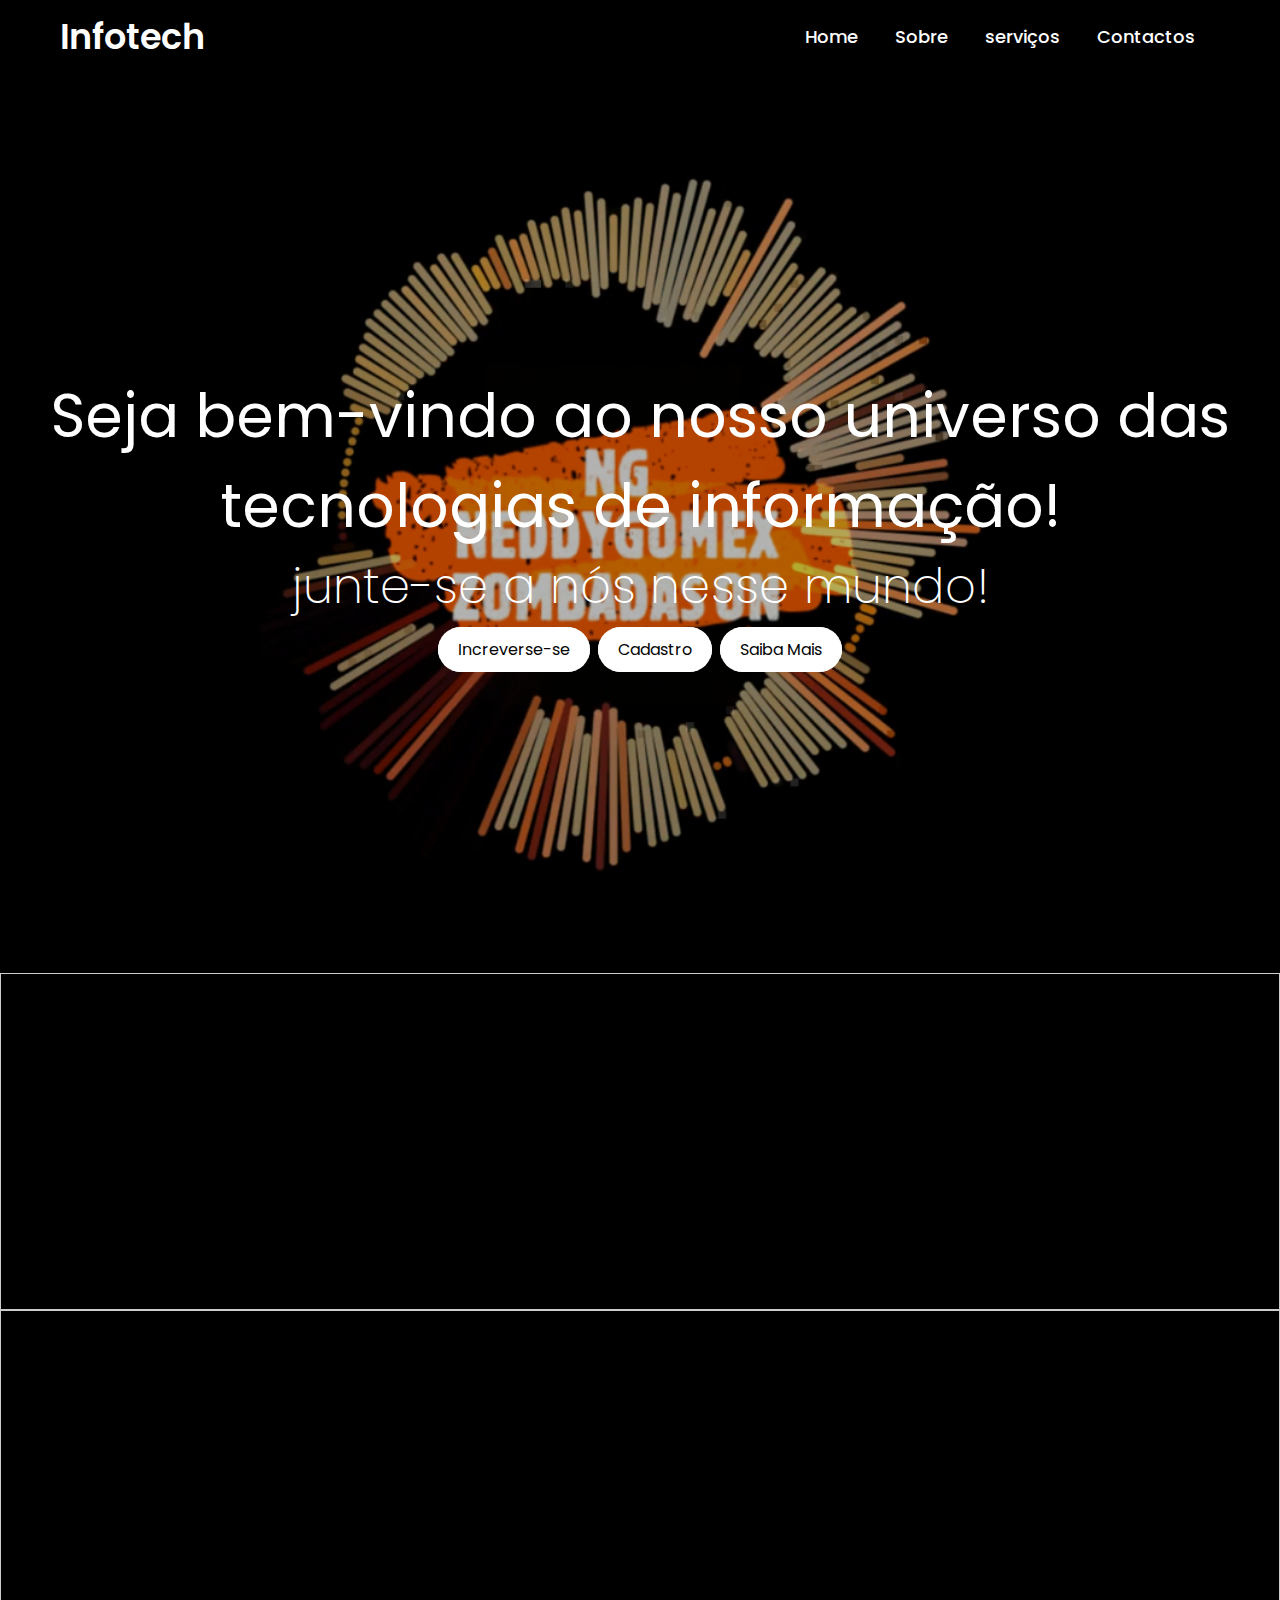
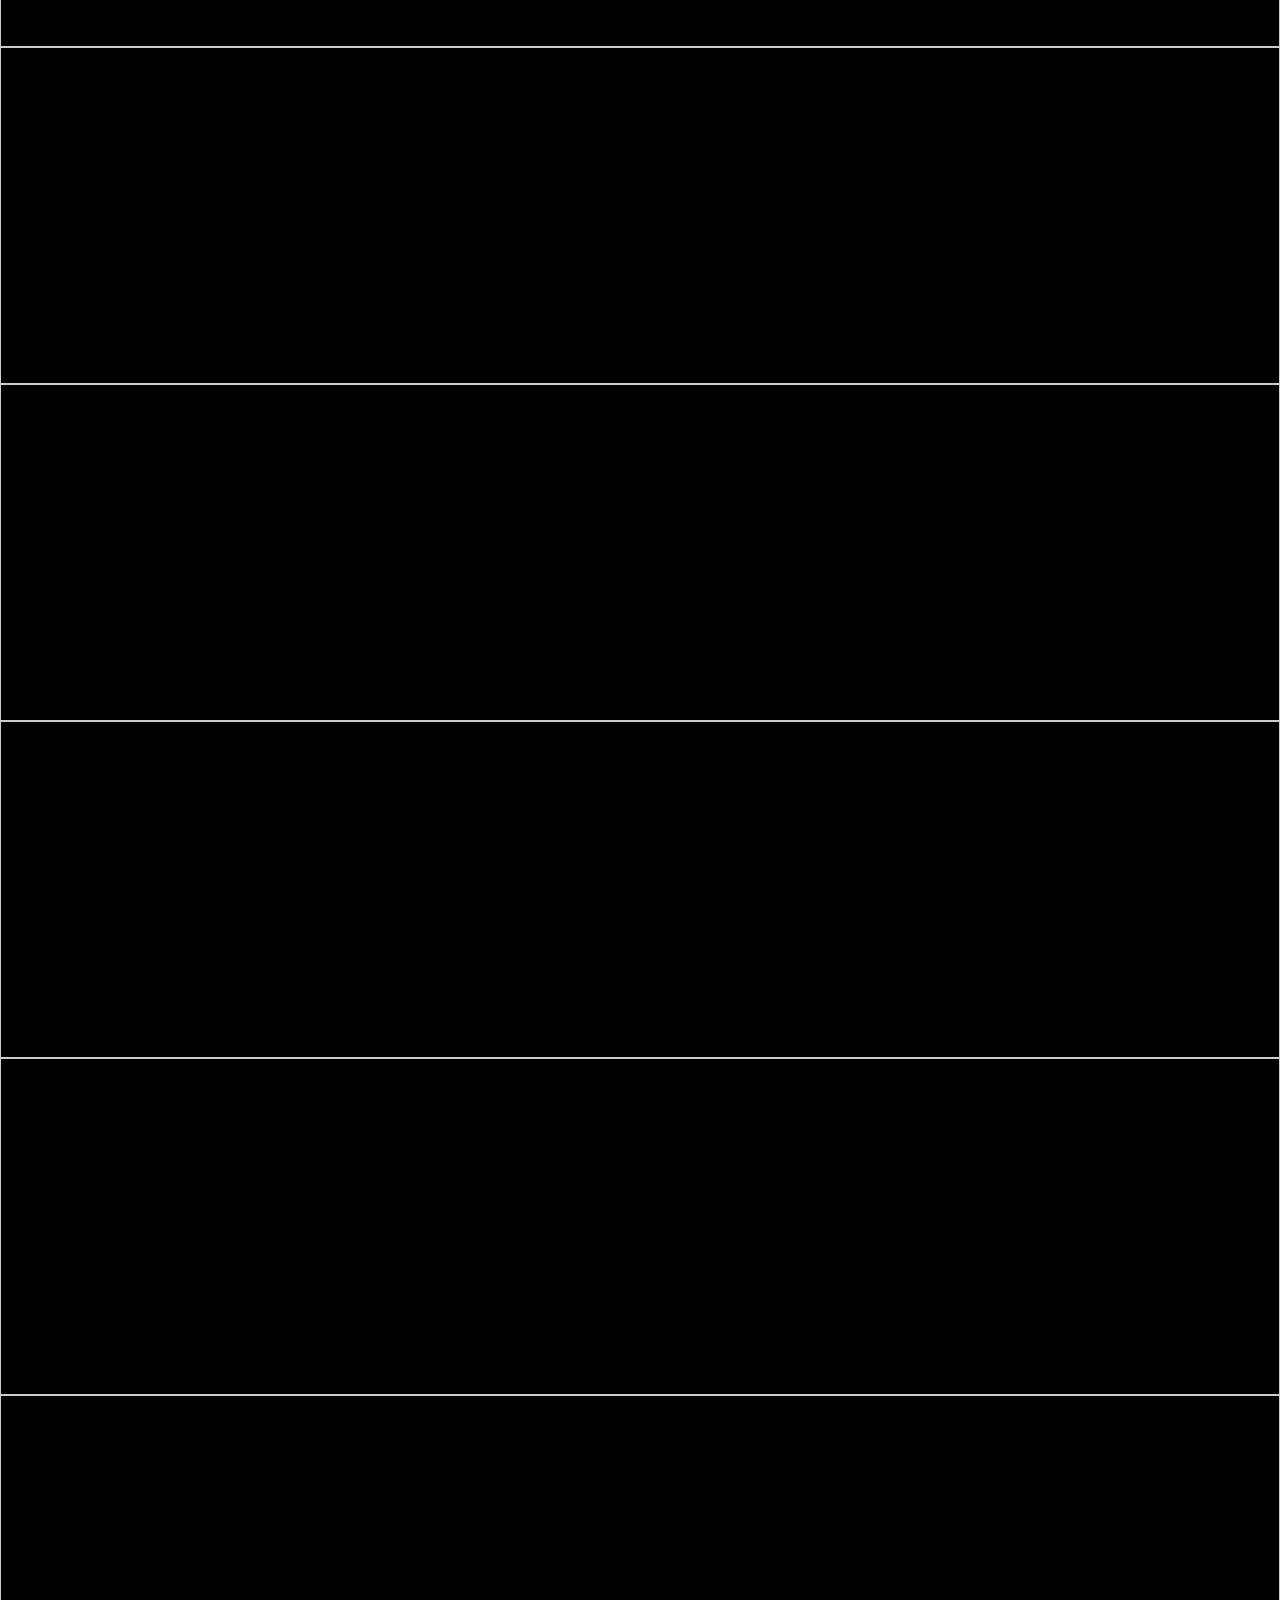
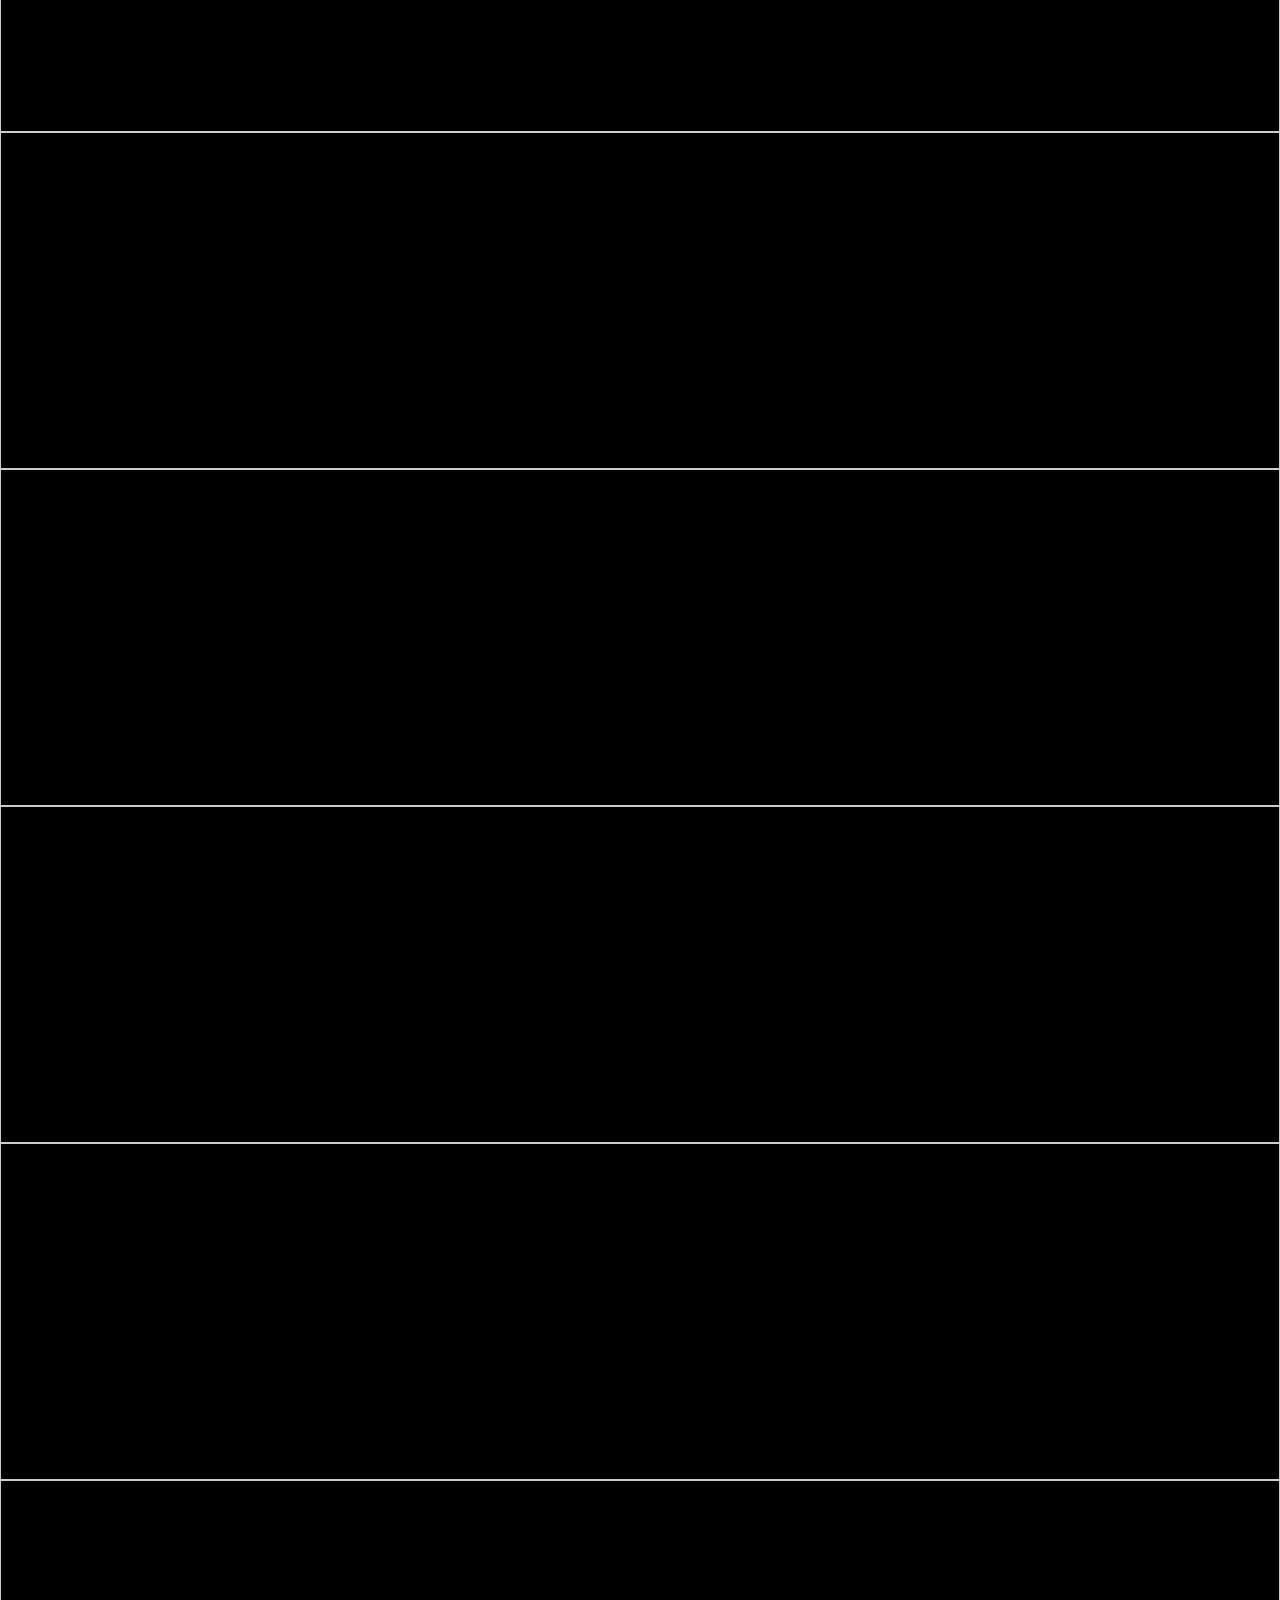
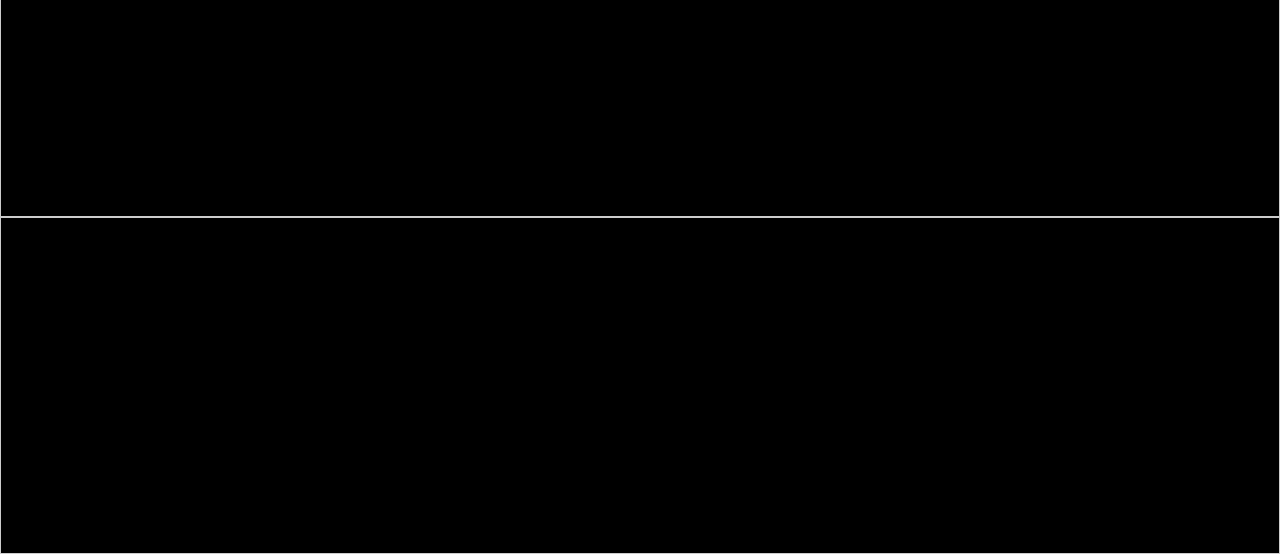
==== index.html @ f3eee693 "Zombadas On" ====
<!DOCTYPE html>
<html lang="pt-br">
<head>
    <meta charset="UTF-8"> 
    
    <meta name="viewport" content="width=device-width, initial-scale=1.0">
    <link rel="stylesheet" href="style.css">
    <meta http-equiv="X-UA-Compatible" content="ie=edge">
    <title> tecnologias de informação </title>
</head>
<body>
    <nav>

        <div class="logo">
            <a href="index.html"> Infotech  </a>
        </div>

        <ul>
            <li> <a href="index.html"> Home </a> </li>
            <li> <a href="sobre.html"> Sobre </a> </li>
            <li> <a href="serviços.html"> serviços </a> </li>
            <li> <a href="contactos.html"> Contactos </a> </li>
            
        </ul>

    </nav>
 <section class="banner">
     <div class="texto">
            <h1 class="titulo"> Seja bem-vindo ao nosso universo das tecnologias de informação! </h1>
            <h2 class="sub-titulo"> junte-se a nós nesse mundo!</h2>
            <div class="butoes">                
                <a href=http://127.0.0.1:5500/Login/index.html?name=&Email=&password=#><button class="btn-animation">Increverse-se</button></a>
                <a href="fomulário/formulário.html"><button class="btn-animation">Cadastro</button></a>
                <a href="saiba-mais.html"><button class="btn-animation">Saiba Mais</button></a>
            </div>
        </div>     
 </section>
    <section>
        <div class="video-container">
            <div class="video">
        <iframe width="560" height="315" src="https://www.youtube.com/embed/U24VyZLXw04" title="YouTube video player" frameborder="0" allow="accelerometer; autoplay; clipboard-write; encrypted-media; gyroscope; picture-in-picture; web-share" allowfullscreen></iframe>
            </div>
            <div class="video">
        <iframe width="560" height="315" src="https://www.youtube.com/embed/yGC0OgCxLwY" title="YouTube video player" frameborder="0" allow="accelerometer; autoplay; clipboard-write; encrypted-media; gyroscope; picture-in-picture; web-share" allowfullscreen></iframe>
            </div>
            <div class="video">
        <iframe width="560" height="315" src="https://www.youtube.com/embed/dtvtXUcs9nc" title="YouTube video player" frameborder="0" allow="accelerometer; autoplay; clipboard-write; encrypted-media; gyroscope; picture-in-picture; web-share" allowfullscreen></iframe>
            </div>
            <div class="video">
        <iframe width="560" height="315" src="https://www.youtube.com/embed/XgSLVc9e6Es" title="YouTube video player" frameborder="0" allow="accelerometer; autoplay; clipboard-write; encrypted-media; gyroscope; picture-in-picture; web-share" allowfullscreen></iframe>
            </div>
            <div class="video">
        <iframe width="560" height="315" src="https://www.youtube.com/embed/hKQjtukIBCU" title="YouTube video player" frameborder="0" allow="accelerometer; autoplay; clipboard-write; encrypted-media; gyroscope; picture-in-picture; web-share" allowfullscreen></iframe>
            </div>
            <div class="video">
        <iframe width="560" height="315" src="https://www.youtube.com/embed/rvLlJFguPyg" title="YouTube video player" frameborder="0" allow="accelerometer; autoplay; clipboard-write; encrypted-media; gyroscope; picture-in-picture; web-share" allowfullscreen></iframe>
            </div>
            <div class="video">
        <iframe width="560" height="315" src="https://www.youtube.com/embed/Nq5XeLNHn74" title="YouTube video player" frameborder="0" allow="accelerometer; autoplay; clipboard-write; encrypted-media; gyroscope; picture-in-picture; web-share" allowfullscreen></iframe>
            </div>
            <div class="video">
        <iframe width="560" height="315" src="https://www.youtube.com/embed/ahamoFP0eQU" title="YouTube video player" frameborder="0" allow="accelerometer; autoplay; clipboard-write; encrypted-media; gyroscope; picture-in-picture; web-share" allowfullscreen></iframe>
            </div>
            <div class="video">
        <iframe width="560" height="315" src="https://www.youtube.com/embed/c9a77esO1b4" title="YouTube video player" frameborder="0" allow="accelerometer; autoplay; clipboard-write; encrypted-media; gyroscope; picture-in-picture; web-share" allowfullscreen></iframe>
            </div>
            <div class="video">
        <iframe width="560" height="315" src="https://www.youtube.com/embed/XLDrSakW0SU" title="YouTube video player" frameborder="0" allow="accelerometer; autoplay; clipboard-write; encrypted-media; gyroscope; picture-in-picture; web-share" allowfullscreen></iframe>
            </div>
            <div class="video">
        <iframe width="560" height="315" src="https://www.youtube.com/embed/KAV899mBoDA" title="YouTube video player" frameborder="0" allow="accelerometer; autoplay; clipboard-write; encrypted-media; gyroscope; picture-in-picture; web-share" allowfullscreen></iframe>
            </div>
            <div class="video">
        <iframe width="560" height="315" src="https://www.youtube.com/embed/OdBrsBzVauI" title="YouTube video player" frameborder="0" allow="accelerometer; autoplay; clipboard-write; encrypted-media; gyroscope; picture-in-picture; web-share" allowfullscreen></iframe>
            </div>
            <div class="video">
        <iframe width="560" height="315" src="https://www.youtube.com/embed/OXaIQrIXLhU" title="YouTube video player" frameborder="0" allow="accelerometer; autoplay; clipboard-write; encrypted-media; gyroscope; picture-in-picture; web-share" allowfullscreen></iframe>
            </div>
    </div>
    </section>
    </body>
</html>
---- style.css ----
@import url('https://fonts.googleapis.com/css2?family=Poppins:ital,wght@1,300;1,400;1,500;1,600&display=swap');
*{
    margin: 0;
    padding: 0;
    box-sizing: border-box;
    font-family: 'Poppins', sans-serif;
}
nav{
    background-color: #000000;
    padding: 10px 60px;
    display: flex;
    justify-content: space-between;
    align-items: center;
}
nav .logo a{
    text-decoration: none;
    color: #fff;
    font-size: 35px;
    font-weight: 600;
}
nav ul{
    display: flex;
    align-items: center;
    list-style: none;
    padding: 10px;
}
nav li{
    margin-left: 7px;
}
nav li a{
    text-decoration: none;
    color: #fff;
    font-size: 18px;
    font-weight: 500;
    padding: 8px 15px;
    border-radius: 5px;
    transition: 0.3s;
}
nav li a:hover{
    background-color: white;
    color:black
}
.banner{
    height: 100vh;
    background:linear-gradient(rgba(0,0,0,0.281),rgba(0,0,0,0.308)),url(background.png);
    background-size: cover;
    background-position: center;
    background-repeat: no-repeat;
    display: flex;
    align-items: center;
    justify-content: center;
    text-align: center
}
.texto .titulo{
    color: #fff;
    font-size: 60px;
    font-weight: 400;
}
.texto .sub-titulo{
    color: #ffffff;
    font-size: 48px;
    font-weight: 200;
}
.video{
    background-color: #000;;
    display: grid;
    grid-template-columns:repeat(3, 1fr);
    grid-gap: 20px;
}
.video{
    border: 1px solid #ccc;
    padding: 10px;
}
.btn-animation {
    background-color: #ffffff;
    border: none;
    color: #030303;
    padding: 10px 20px;
    text-align: center;
    text-decoration: none;
    display: inline-block;
    font-size: 16px;
    margin: 4px 2px;
    cursor: pointer;
    position: relative;
    overflow: hidden;
    border-radius: 50px;
  }
  
  .btn-animation::before {
    content: "";
    position: absolute;
    top: 0;
    left: 0;
    width: 100%;
    height: 100%;
    border: 2px solid #fff;
    box-sizing: border-box;
    animation: btn-animation-border 2s linear infinite;
  }
  
  @keyframes btn-animation-border {
    0% {
      transform: translateX(-50%) translateY(-50%) scale(1);
      opacity: 1;
    }
    100% {
      transform: translateX(-50%) translateY(-50%) scale(2);
      opacity: 0;
    }
  }
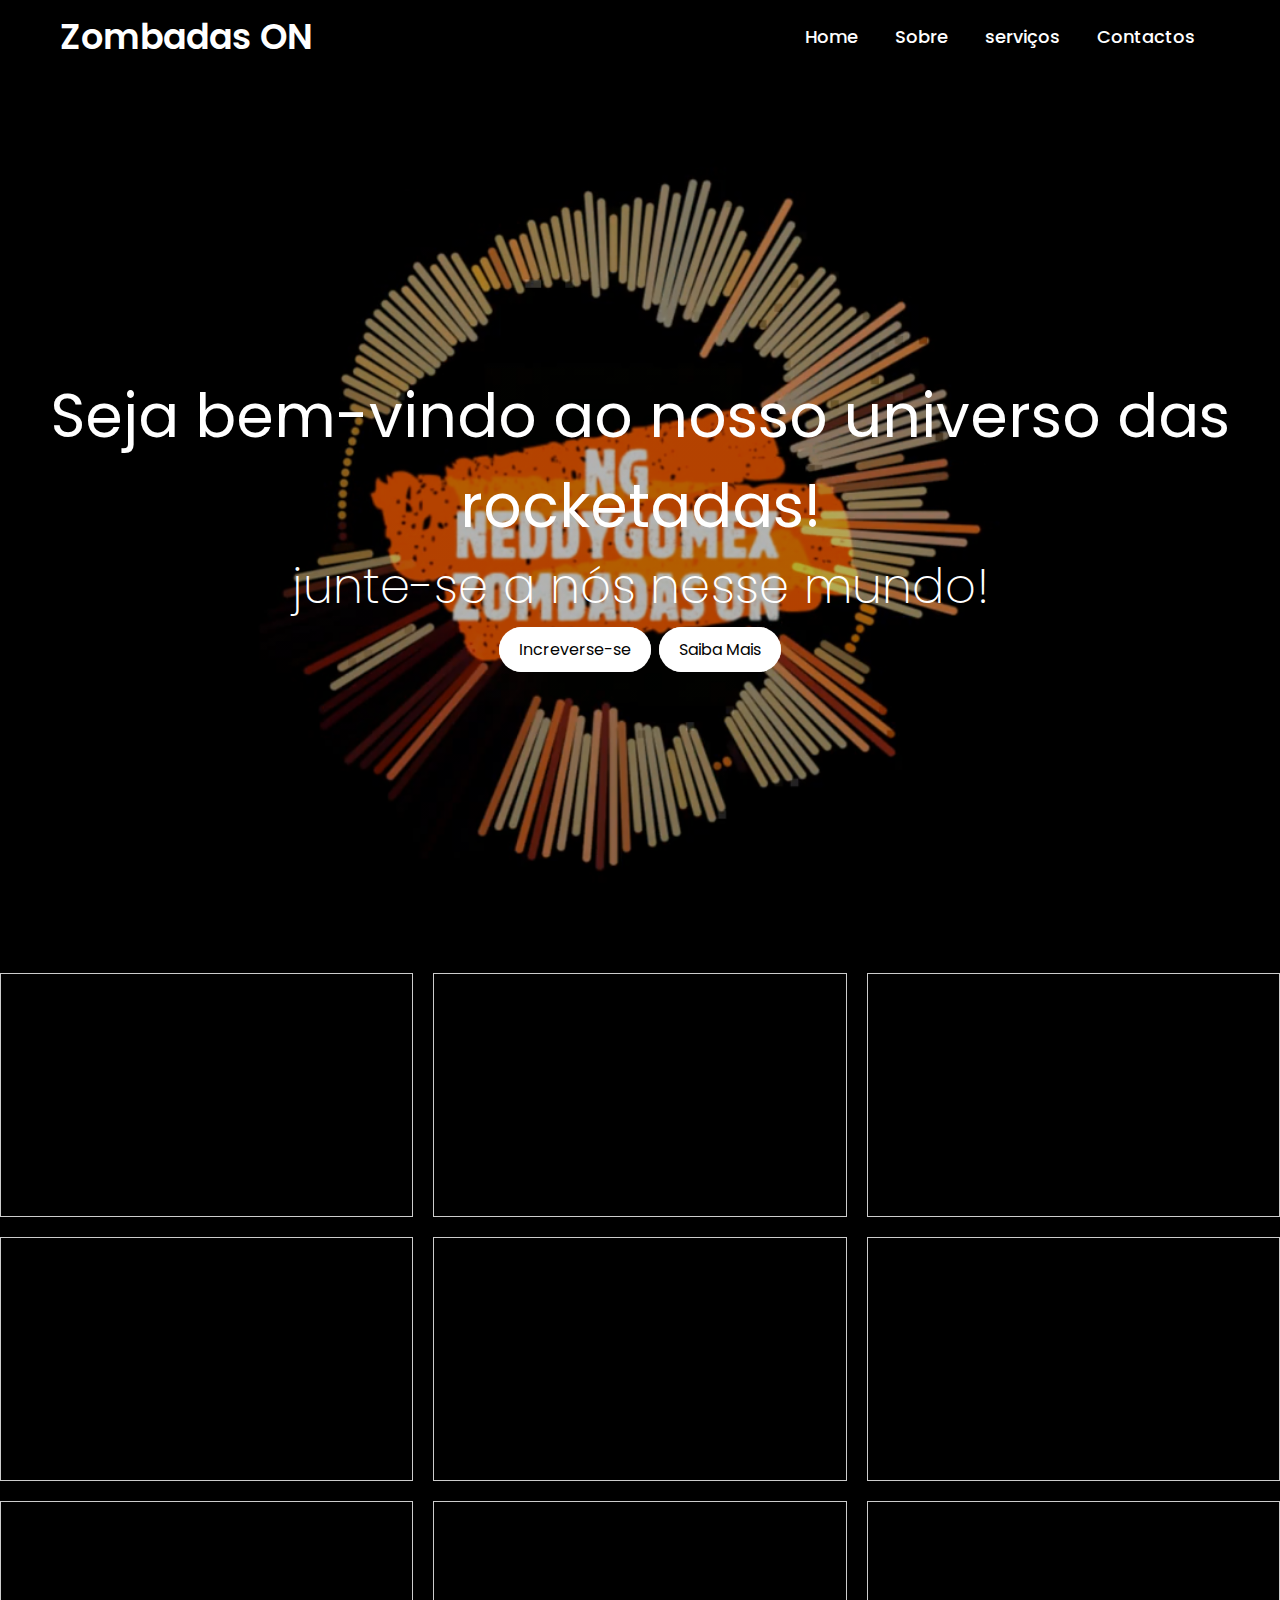
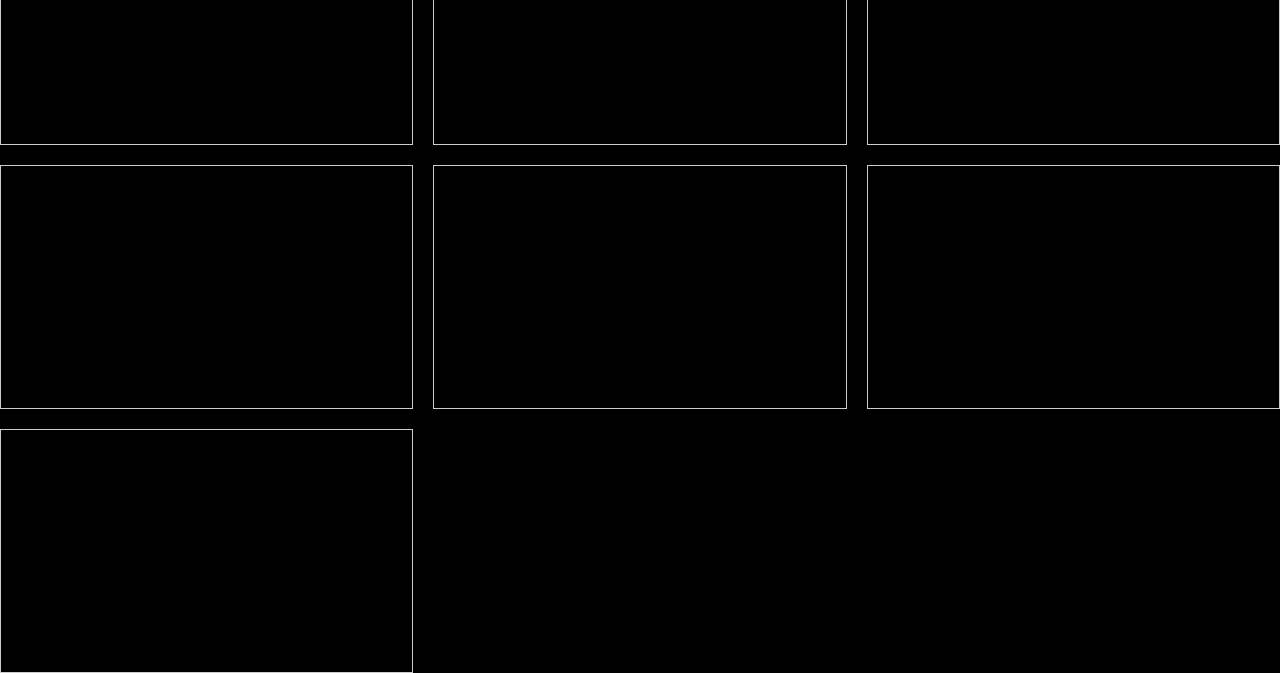
==== commit 9c3afaa2: "atualização" ====
--- a/index.html
+++ b/index.html
@@ -5,17 +5,18 @@
     
     <meta name="viewport" content="width=device-width, initial-scale=1.0">
     <link rel="stylesheet" href="style.css">
+    <link rel="stylesheet" href="https://cdnjs.cloudflare.com/ajax/libs/font-awesome/6.4.0/css/all.min.css" integrity="sha512-iecdLmaskl7CVkqkXNQ/ZH/XLlvWZOJyj7Yy7tcenmpD1ypASozpmT/E0iPtmFIB46ZmdtAc9eNBvH0H/ZpiBw==" crossorigin="anonymous" referrerpolicy="no-referrer" />
     <meta http-equiv="X-UA-Compatible" content="ie=edge">
-    <title> tecnologias de informação </title>
+    <title> Zombadas ON </title>
 </head>
 <body>
     <nav>
 
         <div class="logo">
-            <a href="index.html"> Infotech  </a>
+            <a href="index.html"> Zombadas ON  </a>
         </div>
 
-        <ul>
+        <ul class="menu-desktop">
             <li> <a href="index.html"> Home </a> </li>
             <li> <a href="sobre.html"> Sobre </a> </li>
             <li> <a href="serviços.html"> serviços </a> </li>
@@ -23,58 +24,70 @@
             
         </ul>
 
+        <ul class="menu-mobile">
+            <div class="icon-close">
+            <i class="fa fa-times" aria-hidden="true"></i>
+            </div>
+            <li> <a href="index.html"> Home </a> </li>
+            <li> <a href="sobre.html"> Sobre </a> </li>
+            <li> <a href="serviços.html"> serviços </a> </li>
+            <li> <a href="contactos.html"> Contactos </a> </li>
+            
+        </ul>
+    <div class="menu-icon">
+        <i class="fa fa-bars" aria-hidden="true"></i>
+    </div>
     </nav>
  <section class="banner">
      <div class="texto">
-            <h1 class="titulo"> Seja bem-vindo ao nosso universo das tecnologias de informação! </h1>
+            <h1 class="titulo"> Seja bem-vindo ao nosso universo das rocketadas! </h1>
             <h2 class="sub-titulo"> junte-se a nós nesse mundo!</h2>
             <div class="butoes">                
-                <a href=http://127.0.0.1:5500/Login/index.html?name=&Email=&password=#><button class="btn-animation">Increverse-se</button></a>
-                <a href="fomulário/formulário.html"><button class="btn-animation">Cadastro</button></a>
-                <a href="saiba-mais.html"><button class="btn-animation">Saiba Mais</button></a>
+                <a href=https://www.youtube.com/channel/UCyfypIueB1OgYc5dnndeb6Q?sub_confirmation=1><button class="btn-animation">Increverse-se</button></a>
+                <a href="https://www.youtube.com/@zombadason4468"><button class="btn-animation">Saiba Mais</button></a>
             </div>
         </div>     
  </section>
     <section>
         <div class="video-container">
             <div class="video">
-        <iframe width="560" height="315" src="https://www.youtube.com/embed/U24VyZLXw04" title="YouTube video player" frameborder="0" allow="accelerometer; autoplay; clipboard-write; encrypted-media; gyroscope; picture-in-picture; web-share" allowfullscreen></iframe>
+        <iframe width="340" height="215" src="https://www.youtube.com/embed/U24VyZLXw04" title="YouTube video player" frameborder="0" allow="accelerometer; autoplay; clipboard-write; encrypted-media; gyroscope; picture-in-picture; web-share" allowfullscreen></iframe>
             </div>
             <div class="video">
-        <iframe width="560" height="315" src="https://www.youtube.com/embed/yGC0OgCxLwY" title="YouTube video player" frameborder="0" allow="accelerometer; autoplay; clipboard-write; encrypted-media; gyroscope; picture-in-picture; web-share" allowfullscreen></iframe>
+        <iframe width="340" height="215" src="https://www.youtube.com/embed/yGC0OgCxLwY" title="YouTube video player" frameborder="0" allow="accelerometer; autoplay; clipboard-write; encrypted-media; gyroscope; picture-in-picture; web-share" allowfullscreen></iframe>
             </div>
             <div class="video">
-        <iframe width="560" height="315" src="https://www.youtube.com/embed/dtvtXUcs9nc" title="YouTube video player" frameborder="0" allow="accelerometer; autoplay; clipboard-write; encrypted-media; gyroscope; picture-in-picture; web-share" allowfullscreen></iframe>
+        <iframe width="340" height="215" src="https://www.youtube.com/embed/dtvtXUcs9nc" title="YouTube video player" frameborder="0" allow="accelerometer; autoplay; clipboard-write; encrypted-media; gyroscope; picture-in-picture; web-share" allowfullscreen></iframe>
             </div>
             <div class="video">
-        <iframe width="560" height="315" src="https://www.youtube.com/embed/XgSLVc9e6Es" title="YouTube video player" frameborder="0" allow="accelerometer; autoplay; clipboard-write; encrypted-media; gyroscope; picture-in-picture; web-share" allowfullscreen></iframe>
+        <iframe width="340" height="215" src="https://www.youtube.com/embed/XgSLVc9e6Es" title="YouTube video player" frameborder="0" allow="accelerometer; autoplay; clipboard-write; encrypted-media; gyroscope; picture-in-picture; web-share" allowfullscreen></iframe>
             </div>
             <div class="video">
-        <iframe width="560" height="315" src="https://www.youtube.com/embed/hKQjtukIBCU" title="YouTube video player" frameborder="0" allow="accelerometer; autoplay; clipboard-write; encrypted-media; gyroscope; picture-in-picture; web-share" allowfullscreen></iframe>
+        <iframe width="340" height="215" src="https://www.youtube.com/embed/hKQjtukIBCU" title="YouTube video player" frameborder="0" allow="accelerometer; autoplay; clipboard-write; encrypted-media; gyroscope; picture-in-picture; web-share" allowfullscreen></iframe>
             </div>
             <div class="video">
-        <iframe width="560" height="315" src="https://www.youtube.com/embed/rvLlJFguPyg" title="YouTube video player" frameborder="0" allow="accelerometer; autoplay; clipboard-write; encrypted-media; gyroscope; picture-in-picture; web-share" allowfullscreen></iframe>
+        <iframe width="340" height="215" src="https://www.youtube.com/embed/rvLlJFguPyg" title="YouTube video player" frameborder="0" allow="accelerometer; autoplay; clipboard-write; encrypted-media; gyroscope; picture-in-picture; web-share" allowfullscreen></iframe>
             </div>
             <div class="video">
-        <iframe width="560" height="315" src="https://www.youtube.com/embed/Nq5XeLNHn74" title="YouTube video player" frameborder="0" allow="accelerometer; autoplay; clipboard-write; encrypted-media; gyroscope; picture-in-picture; web-share" allowfullscreen></iframe>
+        <iframe width="340" height="215" src="https://www.youtube.com/embed/Nq5XeLNHn74" title="YouTube video player" frameborder="0" allow="accelerometer; autoplay; clipboard-write; encrypted-media; gyroscope; picture-in-picture; web-share" allowfullscreen></iframe>
             </div>
             <div class="video">
-        <iframe width="560" height="315" src="https://www.youtube.com/embed/ahamoFP0eQU" title="YouTube video player" frameborder="0" allow="accelerometer; autoplay; clipboard-write; encrypted-media; gyroscope; picture-in-picture; web-share" allowfullscreen></iframe>
+        <iframe width="340" height="215" src="https://www.youtube.com/embed/ahamoFP0eQU" title="YouTube video player" frameborder="0" allow="accelerometer; autoplay; clipboard-write; encrypted-media; gyroscope; picture-in-picture; web-share" allowfullscreen></iframe>
             </div>
             <div class="video">
-        <iframe width="560" height="315" src="https://www.youtube.com/embed/c9a77esO1b4" title="YouTube video player" frameborder="0" allow="accelerometer; autoplay; clipboard-write; encrypted-media; gyroscope; picture-in-picture; web-share" allowfullscreen></iframe>
+        <iframe width="340" height="215" src="https://www.youtube.com/embed/c9a77esO1b4" title="YouTube video player" frameborder="0" allow="accelerometer; autoplay; clipboard-write; encrypted-media; gyroscope; picture-in-picture; web-share" allowfullscreen></iframe>
             </div>
             <div class="video">
-        <iframe width="560" height="315" src="https://www.youtube.com/embed/XLDrSakW0SU" title="YouTube video player" frameborder="0" allow="accelerometer; autoplay; clipboard-write; encrypted-media; gyroscope; picture-in-picture; web-share" allowfullscreen></iframe>
+        <iframe width="340" height="215" src="https://www.youtube.com/embed/XLDrSakW0SU" title="YouTube video player" frameborder="0" allow="accelerometer; autoplay; clipboard-write; encrypted-media; gyroscope; picture-in-picture; web-share" allowfullscreen></iframe>
             </div>
             <div class="video">
-        <iframe width="560" height="315" src="https://www.youtube.com/embed/KAV899mBoDA" title="YouTube video player" frameborder="0" allow="accelerometer; autoplay; clipboard-write; encrypted-media; gyroscope; picture-in-picture; web-share" allowfullscreen></iframe>
+        <iframe width="340" height="215" src="https://www.youtube.com/embed/KAV899mBoDA" title="YouTube video player" frameborder="0" allow="accelerometer; autoplay; clipboard-write; encrypted-media; gyroscope; picture-in-picture; web-share" allowfullscreen></iframe>
             </div>
             <div class="video">
-        <iframe width="560" height="315" src="https://www.youtube.com/embed/OdBrsBzVauI" title="YouTube video player" frameborder="0" allow="accelerometer; autoplay; clipboard-write; encrypted-media; gyroscope; picture-in-picture; web-share" allowfullscreen></iframe>
+        <iframe width="340" height="215" src="https://www.youtube.com/embed/OdBrsBzVauI" title="YouTube video player" frameborder="0" allow="accelerometer; autoplay; clipboard-write; encrypted-media; gyroscope; picture-in-picture; web-share" allowfullscreen></iframe>
             </div>
             <div class="video">
-        <iframe width="560" height="315" src="https://www.youtube.com/embed/OXaIQrIXLhU" title="YouTube video player" frameborder="0" allow="accelerometer; autoplay; clipboard-write; encrypted-media; gyroscope; picture-in-picture; web-share" allowfullscreen></iframe>
+        <iframe width="340" height="215" src="https://www.youtube.com/embed/OXaIQrIXLhU" title="YouTube video player" frameborder="0" allow="accelerometer; autoplay; clipboard-write; encrypted-media; gyroscope; picture-in-picture; web-share" allowfullscreen></iframe>
             </div>
     </div>
     </section>
--- a/style.css
+++ b/style.css
@@ -61,9 +61,9 @@
     font-size: 48px;
     font-weight: 200;
 }
-.video{
-    background-color: #000;;
-    display: grid;
+.video-container{
+    background-color: #000;
+    display:grid;
     grid-template-columns:repeat(3, 1fr);
     grid-gap: 20px;
 }
@@ -109,4 +109,33 @@
       opacity: 0;
     }
   }
-  +.menu-icon{
+display: none;
+color: #fff;
+cursor: pointer;
+}
+.menu-mobile{
+background-color: aqua;
+position: fixed;
+width: 100%;
+height: 100%;
+left: 100%;
+bottom: 0;
+display: flex;
+justify-content: center;
+flex-direction: column;
+z-index: 10;
+transition: 0.4ms;
+}
+
+/* versão responsivo */
+@media (max-widht 800px) {
+.menu-desktop{
+    display: none;
+}
+.menu-icon{
+    display: block;
+    font-size: 30px;
+}
+    
+}